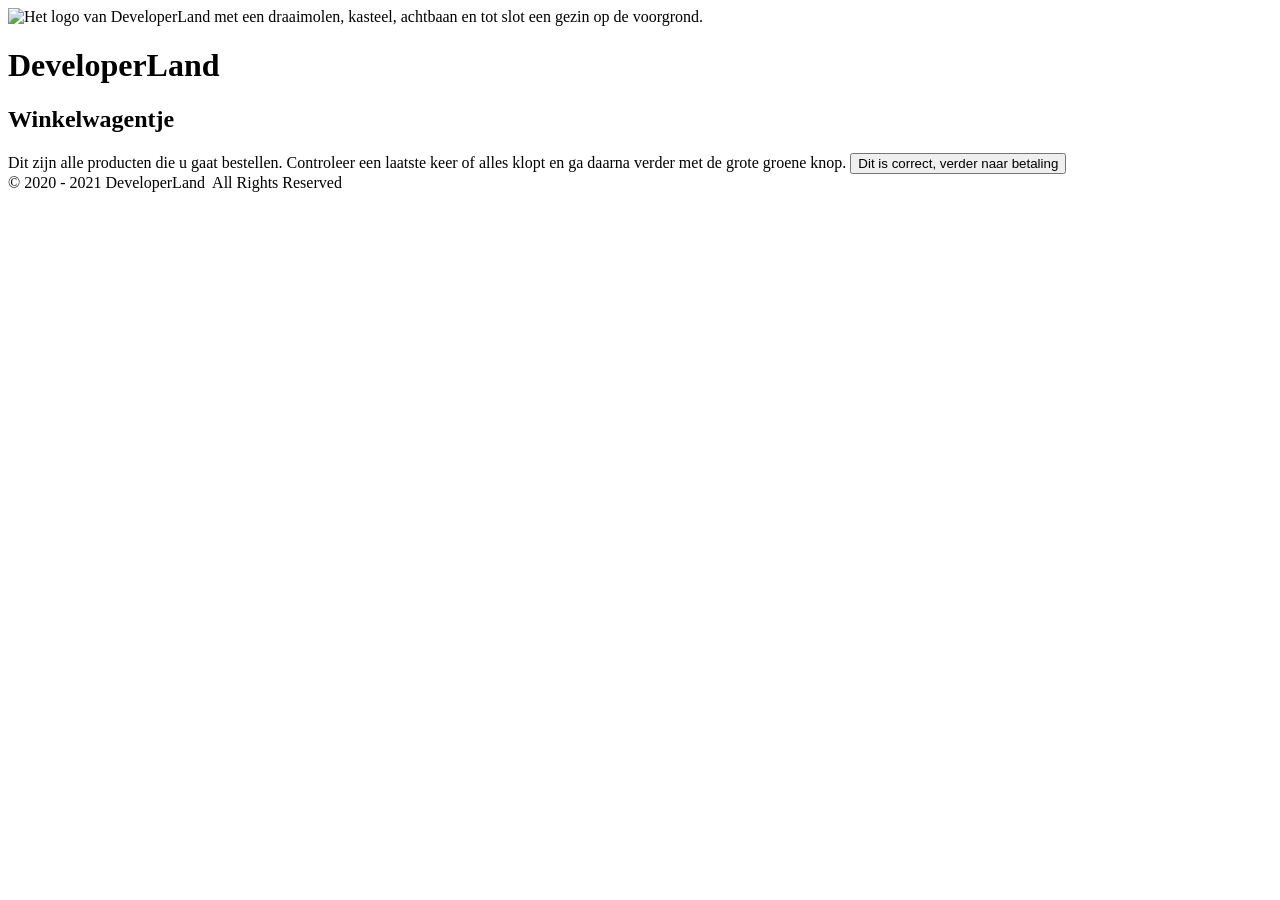
==== PARKWEBSITE/cart.html @ af575718 "Ticket 15 Knop op pagina cards.html verwijst nu naar payment.html" ====
<!DOCTYPE html>
<html lang="en">
<head>
  <meta charset="UTF-8">
  <meta name="viewport" content="width=device-width, initial-scale=1.0">
  <title>DeveloperLand - Het meest leerzame prepark voor het hele gezin!</title>

  <link rel="stylesheet" href="styles/main.css">
</head>
<body>
  <header>
    <div class="header-content">
      <div class="wrapper">
        <img src="images/logo-big-v3.png" alt="Het logo van DeveloperLand met een draaimolen, kasteel, achtbaan en tot slot een gezin op de voorgrond." class="logo hidden-on-sm">
        <h1 class="hidden-on-lg">DeveloperLand</h1>
      </div>
    </div>
  </header>
  <main>
    <div class="wrapper">
      <article>
        <h2>Winkelwagentje</h2>
        <div>
          <span>Dit zijn alle producten die u gaat bestellen. Controleer een laatste keer of alles klopt en ga daarna verder met de grote groene knop.</span>
          <!-- 
            Winkelwagen hier
          -->
          
          <a href="payment.html"><button>Dit is correct, verder naar betaling</button></a>
        </div>
      </article>
    </div>
  </main>
  <footer>
    <div class="wrapper">
      <div class="copyright">
        &copy; 2020 - 2021  DeveloperLand&nbsp;&nbsp;All Rights Reserved
      </div>
    </div>
  </footer>
</body>
</html>
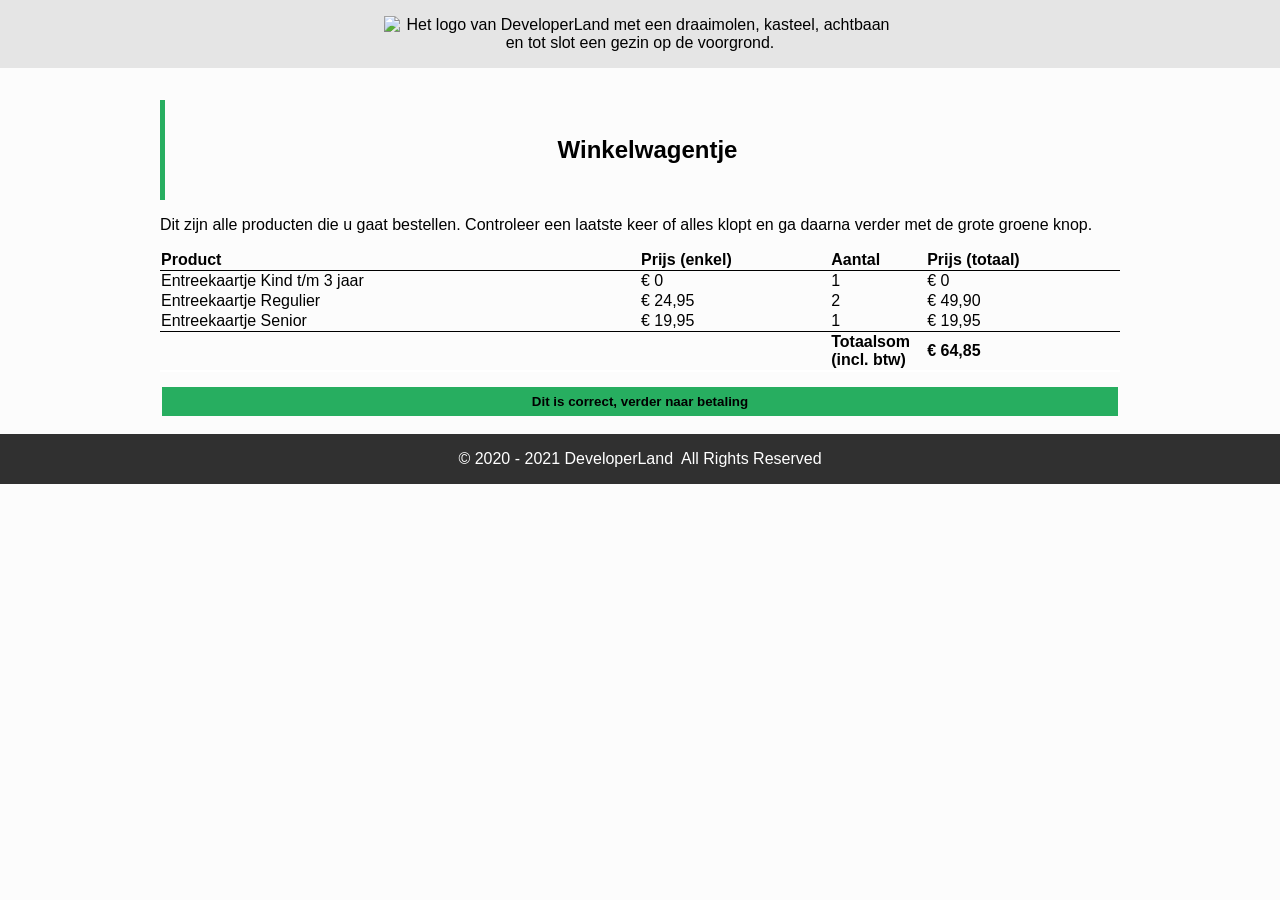
==== commit ea57c604: "ticket 13 Tabel toegevoegd aan card.html" ====
--- a/PARKWEBSITE/cart.html
+++ b/PARKWEBSITE/cart.html
@@ -20,15 +20,45 @@
     <div class="wrapper">
       <article>
         <h2>Winkelwagentje</h2>
+      </article>
         <div>
           <span>Dit zijn alle producten die u gaat bestellen. Controleer een laatste keer of alles klopt en ga daarna verder met de grote groene knop.</span>
-          <!-- 
-            Winkelwagen hier
-          -->
+          <table>
+            <tr class="top-row">
+              <th style="width: 50%;">Product</th>
+              <th>Prijs (enkel)</th>
+              <th style="width: 10%;">Aantal</th>
+              <th>Prijs (totaal)</th>
+            </tr>
+            <tr>
+              <td>Entreekaartje Kind t/m 3 jaar</td>
+              <td>&euro; 0</td>
+              <td>1</td>
+              <td>&euro; 0</td>
+            </tr>
+            <tr>
+              <td>Entreekaartje Regulier</td>
+              <td>&euro; 24,95</td>
+              <td>2</td>
+              <td>&euro; 49,90</td>
+            </tr>
+            <tr>
+              <td>Entreekaartje Senior</td>
+              <td>&euro; 19,95</td>
+              <td>1</td>
+              <td>&euro; 19,95</td>
+            </tr>
+            <tr class="buttom-row">
+              <td></td>
+              <td></td>
+              <td>Totaalsom (incl. btw)</td>
+              <td>&euro; 64,85</td>
+            </tr>
+          </table>
+
           
           <a href="payment.html"><button>Dit is correct, verder naar betaling</button></a>
         </div>
-      </article>
     </div>
   </main>
   <footer>
--- a/PARKWEBSITE/styles/main.css
+++ b/PARKWEBSITE/styles/main.css
@@ -0,0 +1,287 @@
+/*
+  Afgesproken kleuren:
+
+    * Lichte achtergrond: #FCFCFC
+    * Medium achtergrond: #CCCCCC
+    * Donkere achtergrond: #303030
+
+    * Primaire kleur: #27AE60
+    * Secundaire kleur: #2F80ED
+*/
+
+body, html{
+  margin: 0;
+  padding: 0;
+
+  font-family: 'Segoe UI', Tahoma, Geneva, Verdana, sans-serif;
+  background: #FCFCFC;
+}
+
+.wrapper{
+  max-width: 960px;
+  width: 100%;
+  margin: 0 auto;
+}
+
+header{
+  background: url('../images/park01.jpg');
+  background-size: cover;
+  background-position: center;
+  background-color: #CCCCCC;
+}
+
+.header-content{
+  padding: 1em;
+
+  text-align: center;
+  background-color: rgba(255, 255, 255, 0.5);
+
+  /* Deze animatie wordt onder aan dit bestand gedefinieerd/aangemaakt */
+  -webkit-animation: fadein 4s; /* Safari, Chrome and Opera > 12.1 */
+  -moz-animation: fadein 4s; /* Firefox < 16 */
+  -ms-animation: fadein 4s; /* Internet Explorer */
+  -o-animation: fadein 4s; /* Opera < 12.1 */
+  animation: fadein 4s;
+}
+
+.logo{
+  margin: 0 auto;
+  width: 512px;
+}
+
+h1{
+  margin: 0;
+  font-family: 'Heartbeat';
+  color: #27AE60;
+  text-shadow: 
+    3px 3px 0 #FCFCFC,
+    -1px -1px 0 #FCFCFC,  
+    1px -1px 0 #FCFCFC,
+    -1px 1px 0 #FCFCFC,
+    1px 1px 0 #FCFCFC;
+}
+
+h2{
+  border-left: 5px solid #27AE60;
+  padding-left: 10px;
+}
+
+main{
+  padding: 1em;
+}
+
+table{
+  margin-top: 1em;
+  width: 100%;
+  border-collapse: collapse;
+}
+
+table th{
+  text-align: start;
+}
+
+table thead, table tbody{
+  border-bottom: 1px solid #303030;
+}
+
+table th.slim{
+  width: 100px;
+}
+
+table tfoot{
+  font-weight: bold;
+}
+
+article{
+  border-left: 5px solid #27AE60;
+  padding-left: 10px;
+  margin: 1em 1em 1em 0;
+}
+article:last-of-type{
+  margin-right: 0;
+}
+
+article h2{
+  margin: 0;
+  padding: 1.5em;
+  border-left: none;
+  background-position: center;
+  background-size: cover;
+  text-align: center;
+}
+article h2.fun-for-family{
+  background-image: url('../images/family-fun-george-arthur-pflueger.jpg');
+}
+article h2.accessibility{
+  background-image: url('../images/accessible-eunice-stahl.jpg');
+}
+article h2.rides{
+  background-image: url('../images/drone-drew-dau.jpg');
+}
+article h2.open-forever{
+  background-image: url('../images/open-james-lee.jpg');
+}
+
+.product{
+  margin-right: 1em;
+  padding: 1em;
+  background: #CCCCCC;
+  text-align: center;
+}
+.product:last-of-type{
+  margin-right: 0;
+}
+
+.product span{
+  display: block;
+}
+.product img{
+  width: 100%;
+  max-width: 250px;
+  margin: 0 auto;
+}
+
+button{
+  width: 100%;
+  margin-top: 1em;
+  padding: .5em;
+  background: #27AE60;
+  border: 2px solid #FCFCFC;
+  color: #000000;
+  font-weight: bold;
+}
+
+.payment-option{
+  height: 64px;
+}
+
+.sidy-by-side{
+}
+
+.description{
+  flex: 1;
+}
+
+footer{
+  padding: 1em;
+  background: #303030;
+  color: #ffffff;
+}
+
+.copyright{
+  text-align: center;
+}
+
+.hidden-on-lg{
+  display: none;
+}
+.hidden-on-sm{
+  display: block;
+}
+
+/* 
+  ##Device = Most of the Smartphones Mobiles (Portrait)
+  ##Screen = B/w 320px to 479px
+  Bron: https://gist.github.com/gokulkrishh/242e68d1ee94ad05f488
+*/
+
+@media (max-width: 480px) {
+  .hidden-on-lg {
+    display: block;
+  }
+  .hidden-on-sm {
+    display: none;
+  }
+}
+
+/* 
+  ##Device = Tablets, Ipads (portrait)
+  ##Screen = B/w 768px to 1024px
+*/
+
+@media (max-width: 1024px) {
+  .logo{
+    margin: 0 auto;
+    width: 256px;
+  }
+
+  .row{
+    flex-direction: column;
+  }
+  .sidy-by-side{
+    flex-direction: column;
+    align-items: center;
+  }
+
+  
+}
+
+/*
+  help! Het lettertype wordt om een of andere reden niet goed geladen... Misschien heeft het iets met het pad naar de fonts te maken?
+*/
+@font-face {
+  font-family: 'Heartbeat';
+  src:  url('../fonts/heartbeat.eot') format('eot'),
+        url('../fonts/heartbeat.otf') format('otf'),
+        url('../fonts/heartbeat.woff') format('woff'),
+        url('../fonts/heartbeat.svg') format('svg'),
+        url('../fonts/heartbeat.ttf') format('ttf');
+}
+
+/*
+  Animations for fading in logo on page load
+*/
+@keyframes fadein {
+from { opacity: 0; }
+to   { opacity: 1; }
+}
+
+/* Firefox < 16 */
+@-moz-keyframes fadein {
+from { opacity: 0; }
+to   { opacity: 1; }
+}
+
+/* Safari, Chrome and Opera > 12.1 */
+@-webkit-keyframes fadein {
+from { opacity: 0; }
+to   { opacity: 1; }
+}
+
+/* Internet Explorer */
+@-ms-keyframes fadein {
+from { opacity: 0; }
+to   { opacity: 1; }
+}
+
+/* Opera < 12.1 */
+@-o-keyframes fadein {
+from { opacity: 0; }
+to   { opacity: 1; }
+}
+
+.product-block {
+  display: flex;
+}
+.product-info {
+  display: inline;
+}
+.line p{
+  display: inline;
+}
+@media (max-width: 1024px) {
+ .product-block {
+    display: block;
+  }
+}
+
+table {
+  border-bottom: 2px solid white;
+}
+.top-row {
+  border-bottom: solid 1px black;
+}
+.buttom-row {
+  border-top: solid 1px black;
+  font-weight: bold;
+}
